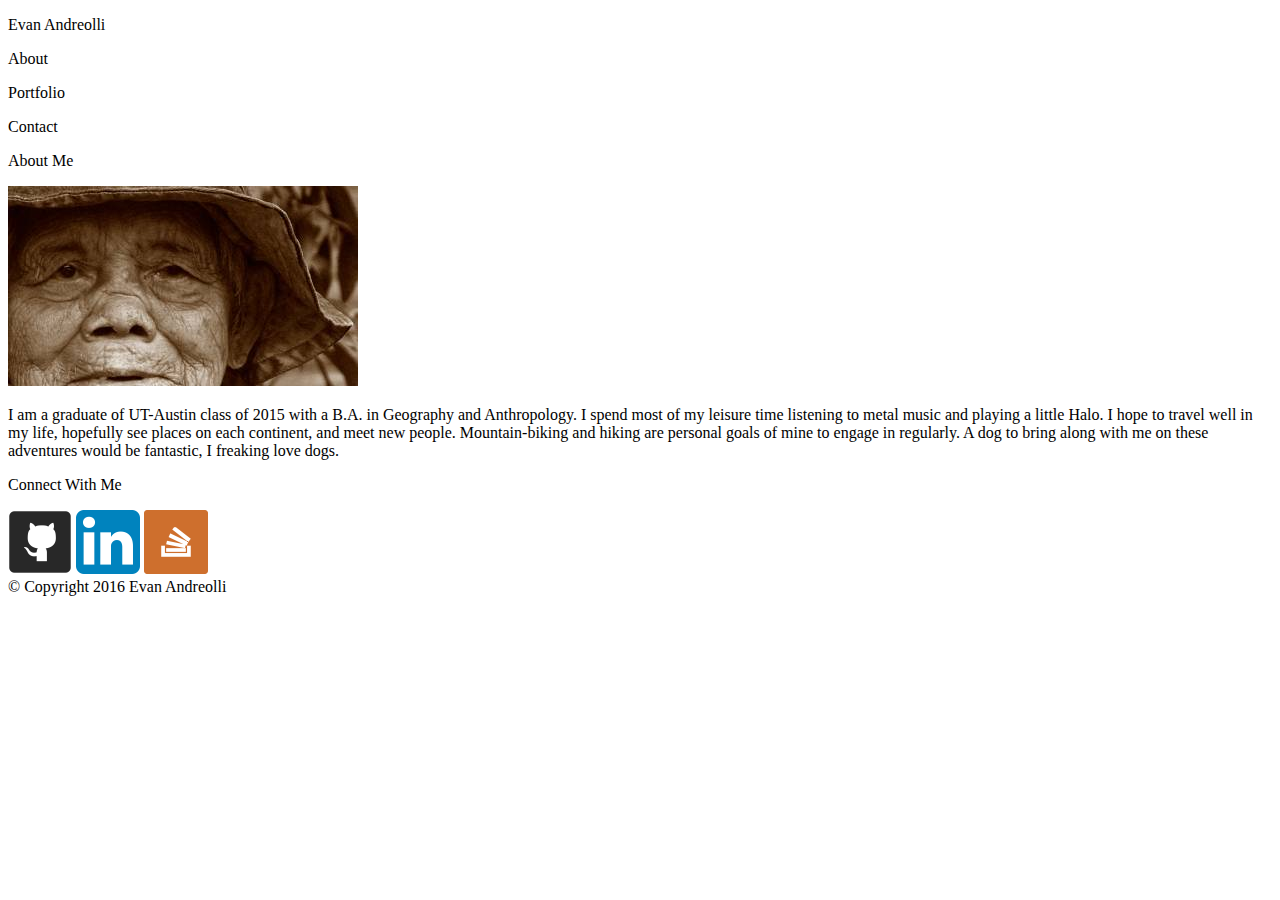
==== index.html @ 7ff3d44e "html Version 1" ====
<!DOCTYPE html>
<html lang="en">
<head>
	<meta charset="utf-8">
	<title>Evan Andreolli</title>
</head>
<body>
	<header>
		<p>Evan Andreolli</p>
	</header>
	<nav>
		<p>About</p>
	</nav>
	<nav>
		<p>Portfolio</p>
	</nav>
	<nav>
		<p>Contact</p>
	</nav>


	<section class="content">
		

		<div class="about-me">
			
			<p>About Me <br></p>
			<img src="assets/images/ProfPic.jpg" alt="Profile-Picture">
				<div>
					<p>
						I am a graduate of UT-Austin class of 2015 with a B.A. in Geography and Anthropology.
						I spend most of my leisure time listening to metal music and playing a little Halo.
						I hope to travel well in my life, hopefully see places on each continent, and meet new people.
						Mountain-biking and hiking are personal goals of mine to engage in regularly.
						A dog to bring along with me on these adventures would be fantastic, I freaking love dogs.
					</p>

				</div>

		</div>
	</section>
	<aside>
		<p class="connect">Connect With Me</p>
		<nav>
			<img src="assets/images/Github_Icon.png" alt="Github-Icon">
			<img src="assets/images/LinkedinIcon.png" alt="LinkedIn-Icon">
			<img src="assets/images/StackOverflowIcon.png" alt="StackOverflow-Icon">
		</nav>
	</aside>
</body>

<footer>
	 &copy; Copyright 2016 Evan Andreolli
</footer>
</html>
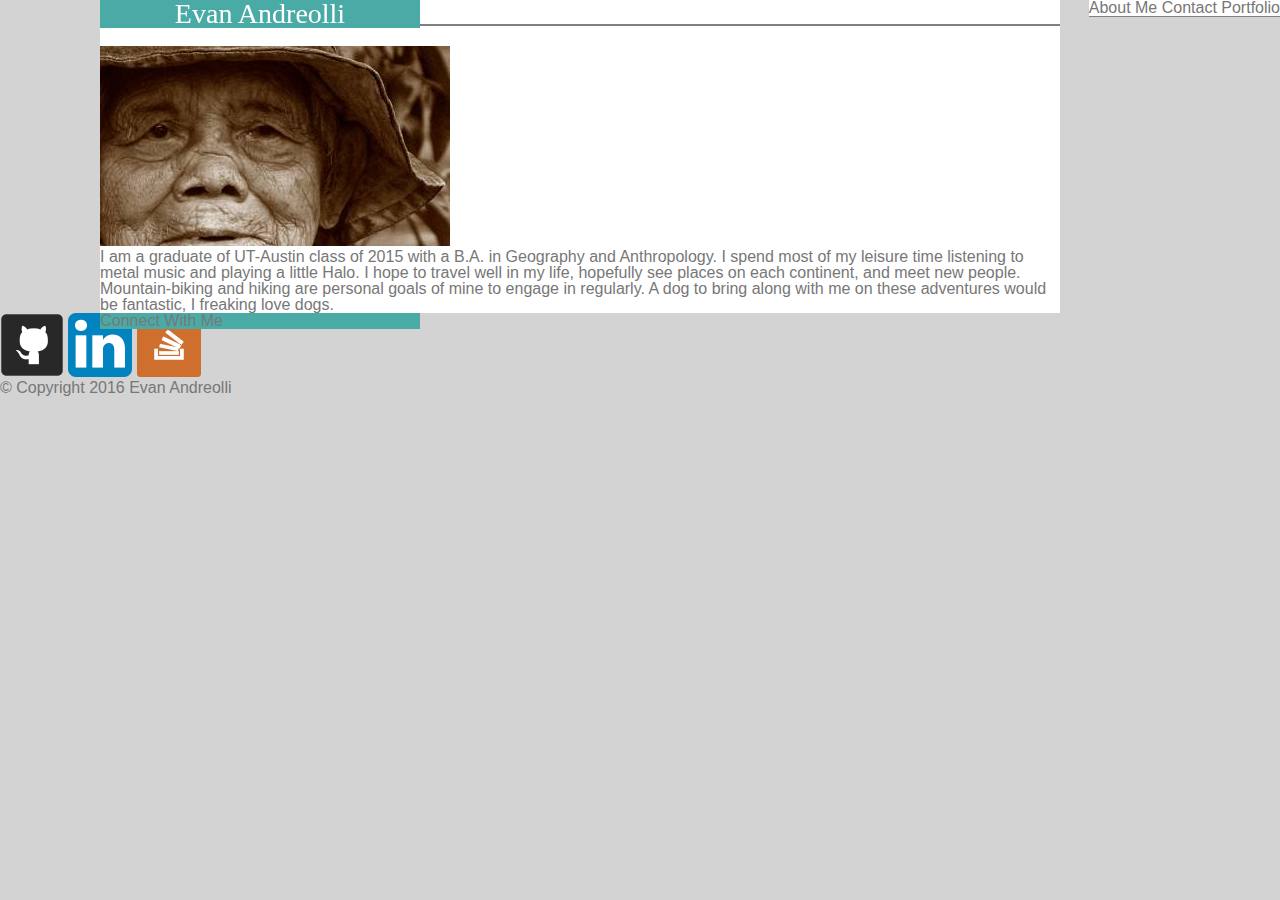
==== commit e7958dfc: "HTML2" ====
--- a/index.html
+++ b/index.html
@@ -2,20 +2,19 @@
 <html lang="en">
 <head>
 	<meta charset="utf-8">
+	<link rel="stylesheet" type="text/css" href="assets/css/reset.css">
+	<link rel="stylesheet" type="text/css" href="assets/css/style.css">
 	<title>Evan Andreolli</title>
 </head>
 <body>
 	<header>
-		<p>Evan Andreolli</p>
+		<h1>Evan Andreolli</h1>
 	</header>
-	<nav>
-		<p>About</p>
-	</nav>
-	<nav>
-		<p>Portfolio</p>
-	</nav>
-	<nav>
-		<p>Contact</p>
+	<nav class="links">
+		<a href="index.html">About Me</a>
+		<a href="contact.html">Contact</a>
+		<a href="portfolio.html">Portfolio</a>
+
 	</nav>
 
 
@@ -24,7 +23,7 @@
 
 		<div class="about-me">
 			
-			<p>About Me <br></p>
+			<h2>About Me <br></h2>
 			<img src="assets/images/ProfPic.jpg" alt="Profile-Picture">
 				<div>
 					<p>
@@ -40,7 +39,9 @@
 		</div>
 	</section>
 	<aside>
-		<p class="connect">Connect With Me</p>
+		<header class="connect">
+			Connect With Me
+		</header>
 		<nav>
 			<img src="assets/images/Github_Icon.png" alt="Github-Icon">
 			<img src="assets/images/LinkedinIcon.png" alt="LinkedIn-Icon">
--- a/assets/css/style.css
+++ b/assets/css/style.css
@@ -0,0 +1,44 @@
+body{
+	color: #777777; font-family: Arial, Helvetica, Helvetica, sans-serif;
+	background: lightgrey; border-color: #dddddd;
+}
+
+h1{
+	color: white; text-align: center;
+	font-size: 28px; font-family: 'georgia', times, times new roman, serif;
+}
+
+header{
+	position: fixed;
+	background: #4aaaa5;
+	width: 25%;
+	margin-left: 100px;
+}
+
+.links{
+	float: right;
+	margin: 0px, 0px, 0px, 0px;
+	background: white;
+	border-bottom: 1px grey solid;
+	
+}
+
+a{
+	color: #777777; text-decoration: none;
+}
+
+h2{color: #4aaaa5; font-size: 24px;
+margin-bottom: 20px;
+border-bottom: 2px grey solid;
+font-family: 'Georgia', Times, Times New Roman, serif;}
+
+section{
+background: white;
+width: 960px;
+margin-left: 100px;
+}
+
+.about-me{
+
+
+}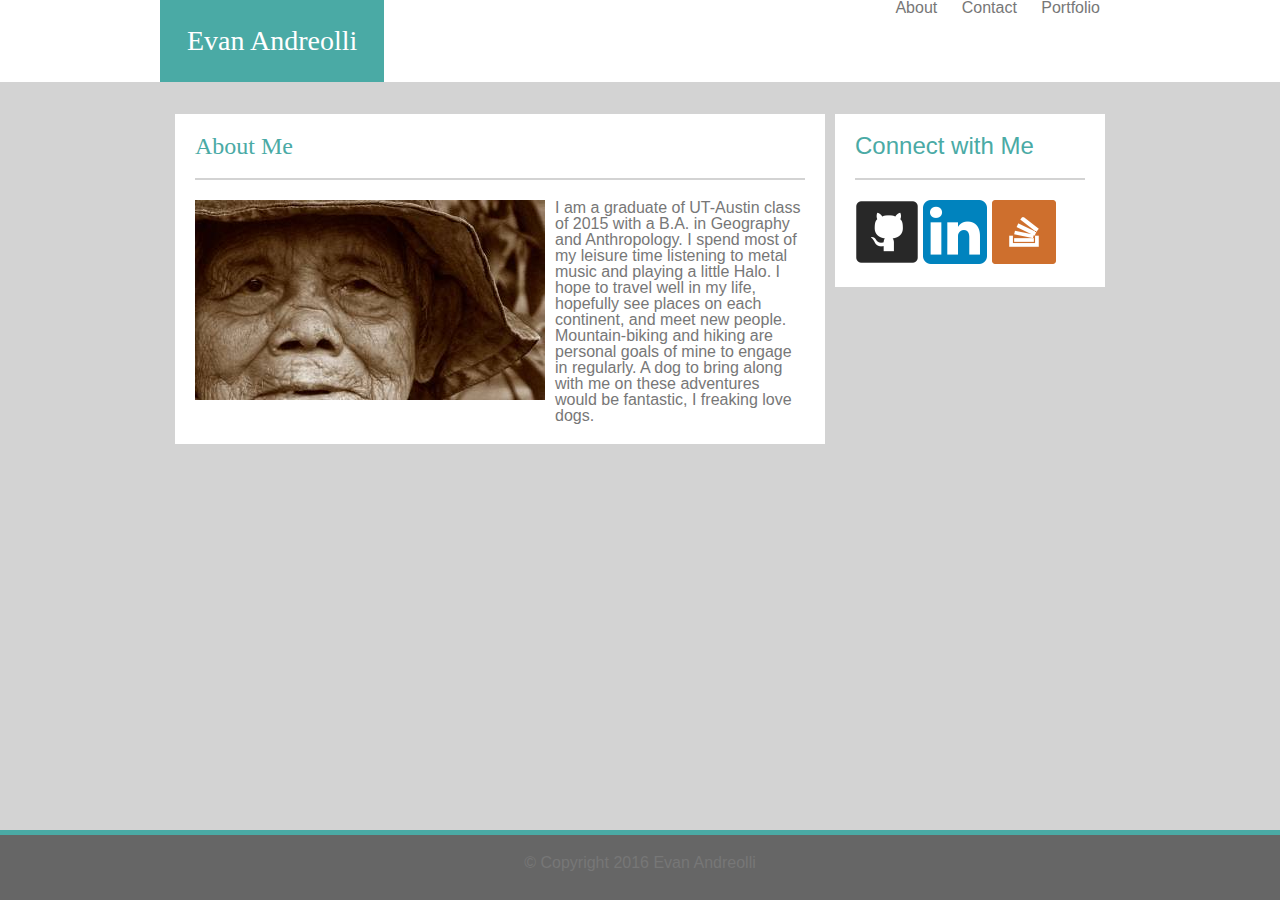
==== commit cfe30a6d: "actualprogress" ====
--- a/index.html
+++ b/index.html
@@ -7,24 +7,41 @@
 	<title>Evan Andreolli</title>
 </head>
 <body>
+<div class="headerbackground">
 	<header>
-		<h1>Evan Andreolli</h1>
+		<div class="headerbox">
+			<h1>Evan Andreolli</h1>
+		</div>
+		<div class="links">
+			<nav>
+				<ul class="navlist">
+					<li><a href="index.html">About</a></li>
+					<li><a href="contact.html">Contact</a></li>
+					<li><a href="portfolio.html">Portfolio</a></li>
+				</ul>
+			</nav>
+		</div>
 	</header>
-	<nav class="links">
-		<a href="index.html">About Me</a>
-		<a href="contact.html">Contact</a>
-		<a href="portfolio.html">Portfolio</a>
+</div>
+	<section class="content">
 
-	</nav>
-
-
-	<section class="content">
+		<aside>
+		<div class="connect">
+			<h3>Connect with Me</h3>
+			<nav>
+			<img src="assets/images/Github_Icon.png" alt="Github-Icon">
+			<img src="assets/images/LinkedinIcon.png" alt="LinkedIn-Icon">
+			<img src="assets/images/StackOverflowIcon.png" alt="StackOverflow-Icon">
+		</nav>
+		</div>
+	
+		</aside>
 		
 
 		<div class="about-me">
 			
 			<h2>About Me <br></h2>
-			<img src="assets/images/ProfPic.jpg" alt="Profile-Picture">
+			<img src="assets/images/ProfPic.jpg" alt="Profile-Picture" class="profpic">
 				<div>
 					<p>
 						I am a graduate of UT-Austin class of 2015 with a B.A. in Geography and Anthropology.
@@ -36,21 +53,15 @@
 
 				</div>
 
+
 		</div>
 	</section>
-	<aside>
-		<header class="connect">
-			Connect With Me
-		</header>
-		<nav>
-			<img src="assets/images/Github_Icon.png" alt="Github-Icon">
-			<img src="assets/images/LinkedinIcon.png" alt="LinkedIn-Icon">
-			<img src="assets/images/StackOverflowIcon.png" alt="StackOverflow-Icon">
-		</nav>
-	</aside>
+	
 </body>
 
 <footer>
+	<div class="footertext">
 	 &copy; Copyright 2016 Evan Andreolli
+	 </div>
 </footer>
 </html>--- a/assets/css/style.css
+++ b/assets/css/style.css
@@ -3,23 +3,41 @@
 	background: lightgrey; border-color: #dddddd;
 }
 
+*{
+	box-sizing: border-box;
+}
+
+header{
+	background: white;
+	width: 960px;
+	margin-left: auto;
+	margin-right: auto;
+}
+
+.headerbackground{
+	overflow: hidden;
+	background: white;
+	width: 100%;
+	border-bottom: 2px lightgrey solid;
+}
+
+.headerbox{
+	padding: 27px;
+	background: #4aaaa5;
+	float: left;
+}
+
 h1{
-	color: white; text-align: center;
+	color: white;
 	font-size: 28px; font-family: 'georgia', times, times new roman, serif;
 }
 
-header{
-	position: fixed;
-	background: #4aaaa5;
-	width: 25%;
-	margin-left: 100px;
-}
+
 
 .links{
 	float: right;
-	margin: 0px, 0px, 0px, 0px;
-	background: white;
-	border-bottom: 1px grey solid;
+	margin-top: auto;
+	margin-bottom: auto;
 	
 }
 
@@ -29,16 +47,71 @@
 
 h2{color: #4aaaa5; font-size: 24px;
 margin-bottom: 20px;
-border-bottom: 2px grey solid;
+padding-bottom: 20px;
+border-bottom: 2px lightgrey solid;
 font-family: 'Georgia', Times, Times New Roman, serif;}
 
 section{
-background: white;
+overflow: hidden;
 width: 960px;
-margin-left: 100px;
+margin-left: auto;
+margin-right: auto;
 }
 
-.about-me{
+.about-me{ float: left;
+	width: 650px;
+	background-color: white;
+	padding: 20px;
+
+}
+
+.connect{
+	float: right;
+	width: 270px;
+	background-color: white;
+	padding: 20px;
+
+}
+
+.profpic{
+	margin: 0px 10px 10px 0px;
+	float: left;
+}
+
+.content{
+	margin: 15px auto 15px auto;
+	padding: 15px 15px 15px 15px;
+}
+
+h3{
+	font-size: 24px;
+	color: #4aaaa5;
+	padding-bottom: 20px;
+	margin-bottom: 20px;
+	border-bottom: 2px lightgrey solid;
+}
+
+.navlist{
+	vertical-align: middle;
+	margin: auto 0px auto 0px;
+	padding: 0px;
+}
+
+ul.navlist li{
+	display: inline;
+	padding-right: 20px;
+}
+
+footer{
+	position: fixed;
+	bottom: 0;
+	left: 0;
+	height: 70px;
+	background-color: #666666;
+	width: 100%;
+	border-top: 5px #4aaaa5 solid;
+	text-align: center;
+	padding-top: 20px;
+}
 
 
-}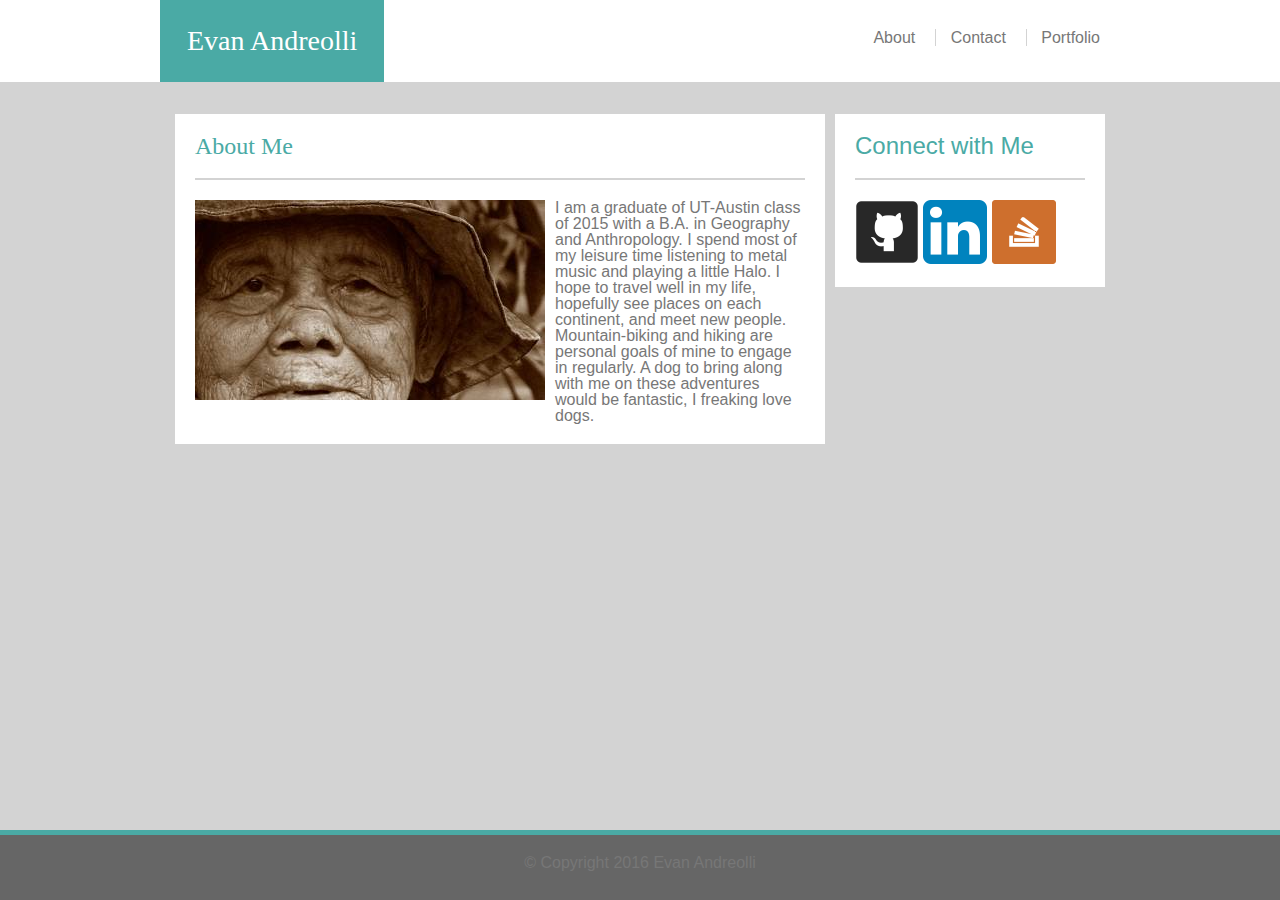
==== commit 4d9cffc2: "NotTotallyBroken" ====
--- a/index.html
+++ b/index.html
@@ -17,7 +17,7 @@
 				<ul class="navlist">
 					<li><a href="index.html">About</a></li>
 					<li><a href="contact.html">Contact</a></li>
-					<li><a href="portfolio.html">Portfolio</a></li>
+					<li class="last"><a href="portfolio.html">Portfolio</a></li>
 				</ul>
 			</nav>
 		</div>
--- a/assets/css/style.css
+++ b/assets/css/style.css
@@ -95,11 +95,20 @@
 	vertical-align: middle;
 	margin: auto 0px auto 0px;
 	padding: 0px;
+	padding-top: 30px;
 }
 
 ul.navlist li{
 	display: inline;
 	padding-right: 20px;
+	border-right: 1px solid lightgrey;
+	padding-left: 10px;
+
+
+}
+
+ul.navlist li.last{
+	border-right: 0px;
 }
 
 footer{
